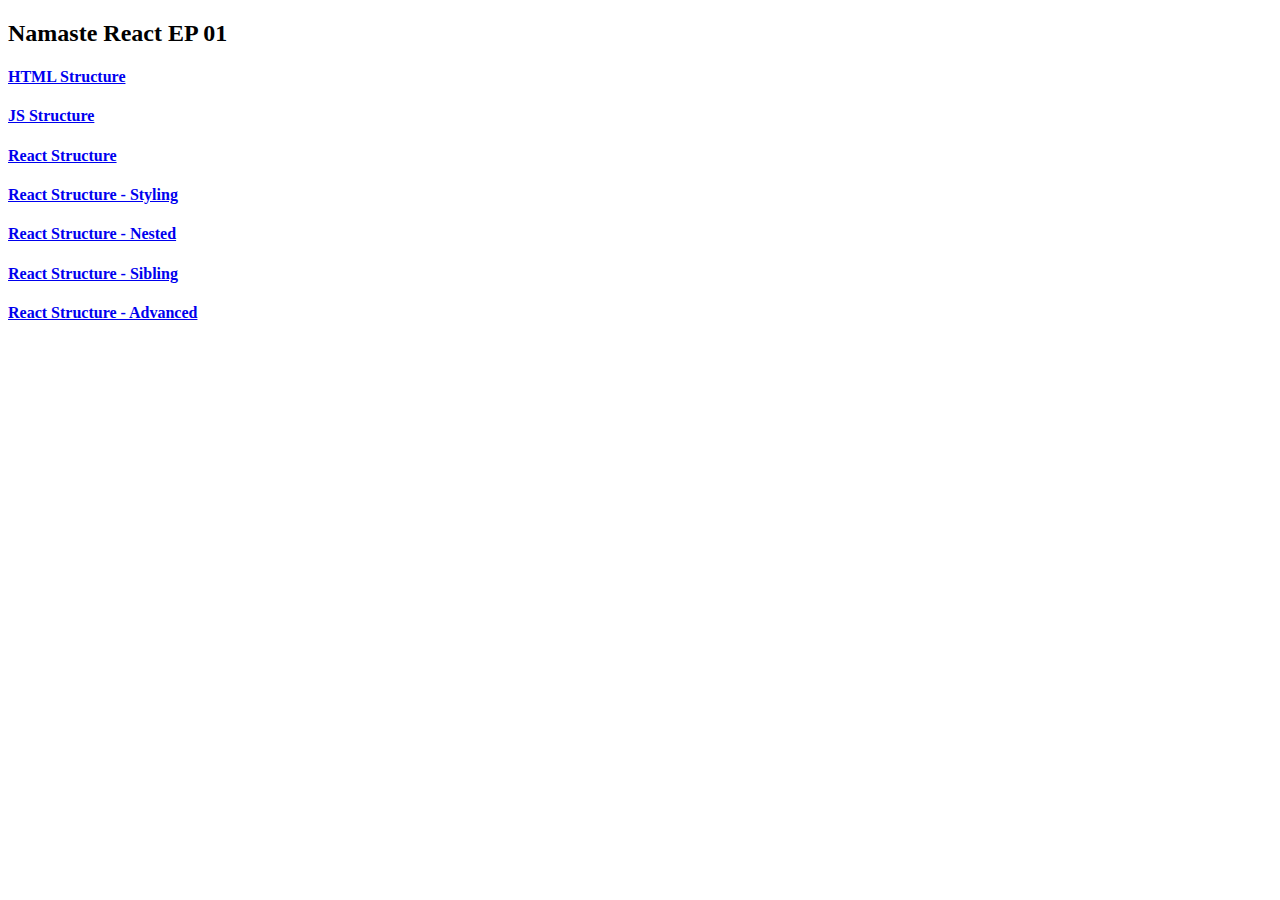
==== index.html @ 0186f1ac "structure of html,js and react done" ====
<!DOCTYPE html>
<html lang="en">
  <head>
    <meta charset="UTF-8" />
    <meta name="viewport" content="width=device-width, initial-scale=1.0" />
    <title>Namaste React EP 01</title>
    <!-- Bootstap 5 CSS CDN-->
    <link
      href="https://cdn.jsdelivr.net/npm/bootstrap@5.0.2/dist/css/bootstrap.min.css"
      rel="stylesheet"
      integrity="sha384-EVSTQN3/azprG1Anm3QDgpJLIm9Nao0Yz1ztcQTwFspd3yD65VohhpuuCOmLASjC"
      crossorigin="anonymous"
    />
  </head>
  <body class="bg-dark text-white">
    <div class="container my-4 text-center">
      <h2>Namaste React EP 01</h2>

      <a href="./html-structure/index.html" class="text-decoration-none">
        <div class="card text-dark mt-5">
          <div class="card-body">
            <h4 class="text-monospace">HTML Structure</h4>
          </div>
        </div>
      </a>

      <a href="./js-structure/index.html" class="text-decoration-none">
        <div class="card text-dark mt-3">
          <div class="card-body">
            <h4 class="text-monospace">JS Structure</h4>
          </div>
        </div>
      </a>

      <a href="./react-structure/index.html" class="text-decoration-none">
        <div class="card text-dark mt-3">
          <div class="card-body">
            <h4 class="text-monospace">React Structure</h4>
          </div>
        </div>
      </a>

      <a href="./react-styling/index.html" class="text-decoration-none">
        <div class="card text-dark mt-3">
          <div class="card-body">
            <h4 class="text-monospace">React Structure - Styling</h4>
          </div>
        </div>
      </a>

      <a href="#" class="text-decoration-none">
        <div class="card text-dark mt-3">
          <div class="card-body">
            <h4 class="text-monospace">React Structure - Nested</h4>
          </div>
        </div>
      </a>

      <a href="#" class="text-decoration-none">
        <div class="card text-dark mt-3">
          <div class="card-body">
            <h4 class="text-monospace">React Structure - Sibling</h4>
          </div>
        </div>
      </a>

      <a href="#" class="text-decoration-none">
        <div class="card text-dark mt-3">
          <div class="card-body">
            <h4 class="text-monospace">React Structure - Advanced</h4>
          </div>
        </div>
      </a>
    </div>
  </body>
</html>
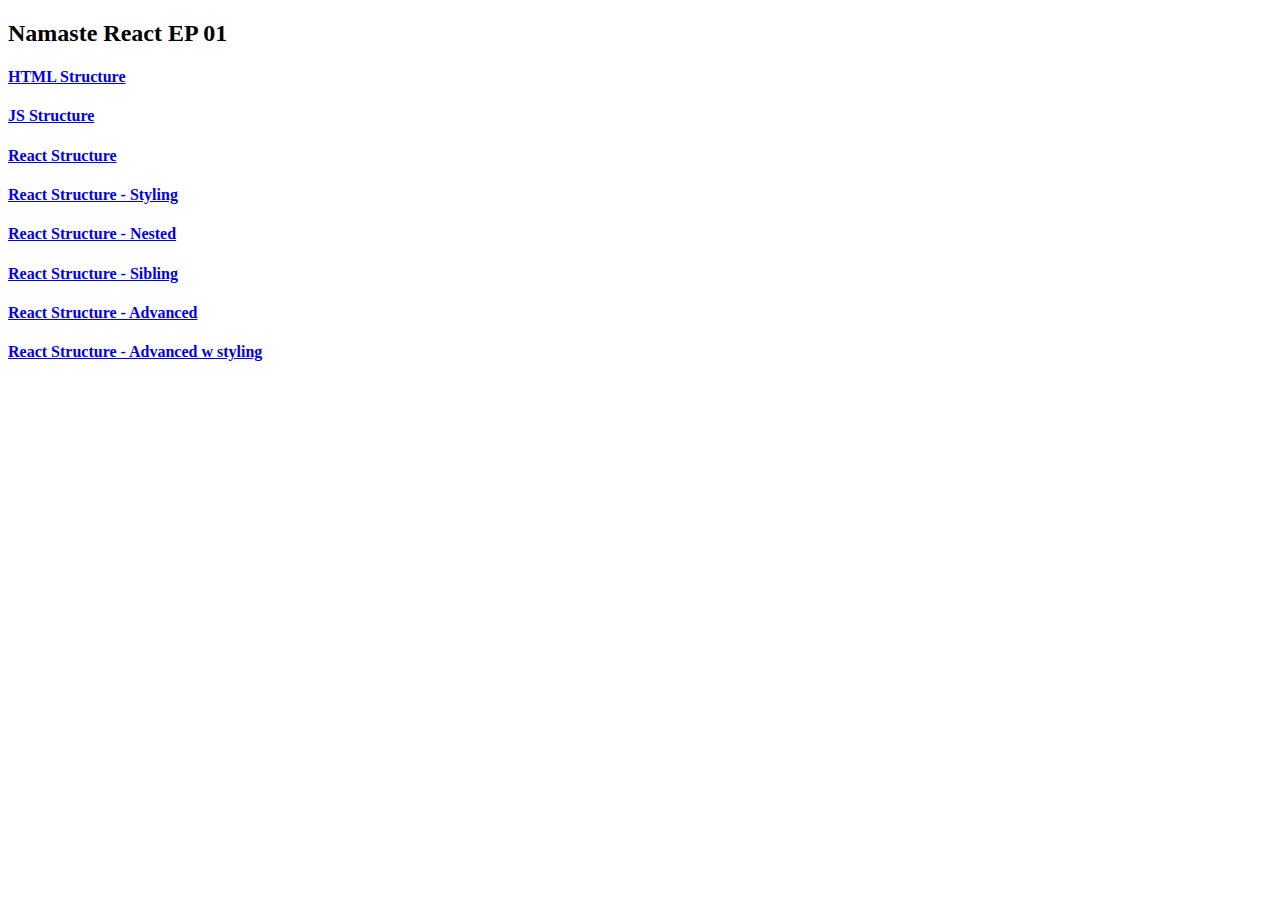
==== commit bc26a87e: "Portfolio Website" ====
--- a/index.html
+++ b/index.html
@@ -48,7 +48,10 @@
         </div>
       </a>
 
-      <a href="#" class="text-decoration-none">
+      <a
+        href="./react-nested-structure/index.html"
+        class="text-decoration-none"
+      >
         <div class="card text-dark mt-3">
           <div class="card-body">
             <h4 class="text-monospace">React Structure - Nested</h4>
@@ -56,7 +59,10 @@
         </div>
       </a>
 
-      <a href="#" class="text-decoration-none">
+      <a
+        href="./react-sibling-structure/index.html"
+        class="text-decoration-none"
+      >
         <div class="card text-dark mt-3">
           <div class="card-body">
             <h4 class="text-monospace">React Structure - Sibling</h4>
@@ -64,13 +70,27 @@
         </div>
       </a>
 
-      <a href="#" class="text-decoration-none">
+      <a
+        href="./react-advanced-structure/index.html"
+        class="text-decoration-none"
+      >
         <div class="card text-dark mt-3">
           <div class="card-body">
             <h4 class="text-monospace">React Structure - Advanced</h4>
           </div>
         </div>
       </a>
+
+      <a
+        href="./react-advanced-styling/index.html"
+        class="text-decoration-none"
+      >
+        <div class="card text-dark mt-3">
+          <div class="card-body">
+            <h4 class="text-monospace">React Structure - Advanced w styling</h4>
+          </div>
+        </div>
+      </a>
     </div>
   </body>
 </html>
